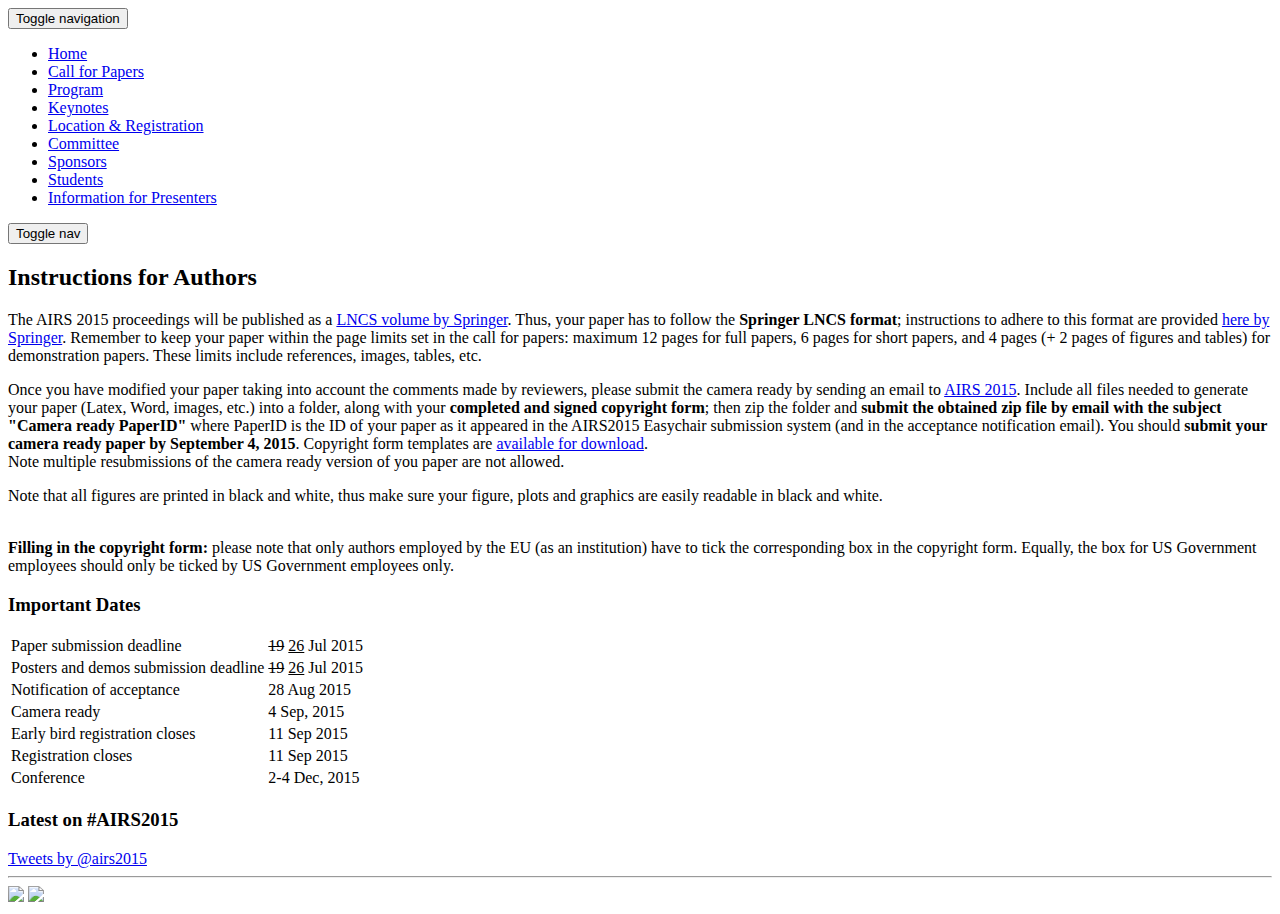
==== authors.html @ 9be71bd8 "instructions for camera ready added" ====
<!DOCTYPE html>
<!-- saved from url=(0043)http://getbootstrap.com/examples/offcanvas/ -->
<html lang="en"><head><meta http-equiv="Content-Type" content="text/html; charset=UTF-8">
    <meta charset="utf-8">
    <meta http-equiv="X-UA-Compatible" content="IE=edge">
    <meta name="viewport" content="width=device-width, initial-scale=1">
    <!-- The above 3 meta tags *must* come first in the head; any other head content must come *after* these tags -->
    <meta name="description" content="">
    <meta name="author" content="">
    <!-- <link rel="icon" href="http://getbootstrap.com/favicon.ico"> -->

    <title>AIRS2015</title>

    <!-- Bootstrap core CSS -->
    <link href="css/bootstrap.min.css" rel="stylesheet">

    <!-- Custom styles for this template -->
    <link href="css/offcanvas.css" rel="stylesheet">
    <link href="css/custom.css" rel="stylesheet">

    <!-- Just for debugging purposes. Don't actually copy these 2 lines! -->
    <!--[if lt IE 9]><script src="../../assets/js/ie8-responsive-file-warning.js"></script><![endif]-->
    <script src="js/ie-emulation-modes-warning.js"></script><style type="text/css"></style>

    <script>
      (function(i,s,o,g,r,a,m){i['GoogleAnalyticsObject']=r;i[r]=i[r]||function(){
      (i[r].q=i[r].q||[]).push(arguments)},i[r].l=1*new Date();a=s.createElement(o),
      m=s.getElementsByTagName(o)[0];a.async=1;a.src=g;m.parentNode.insertBefore(a,m)
      })(window,document,'script','//www.google-analytics.com/analytics.js','ga');

      ga('create', 'UA-61068668-1', 'auto');
      ga('send', 'pageview');

    </script>

    <!-- HTML5 shim and Respond.js for IE8 support of HTML5 elements and media queries -->
    <!--[if lt IE 9]>
      <script src="https://oss.maxcdn.com/html5shiv/3.7.2/html5shiv.min.js"></script>
      <script src="https://oss.maxcdn.com/respond/1.4.2/respond.min.js"></script>
    <![endif]-->
  </head>

  <body>
    <nav class="navbar navbar-fixed-top navbar-inverse">
      <div class="container">
        <div class="navbar-header">
          <button type="button" class="navbar-toggle collapsed" data-toggle="collapse" data-target="#navbar" aria-expanded="false" aria-controls="navbar">
            <span class="sr-only">Toggle navigation</span>
            <span class="icon-bar"></span>
            <span class="icon-bar"></span>
            <span class="icon-bar"></span>
          </button>
          <!-- <a class="navbar-brand" href="#">#AIRS2015</a> -->
        </div>
        <div id="navbar" class="collapse navbar-collapse">
          <ul class="nav navbar-nav">
            <li><a href="index.html">Home</a></li>
            <li><a href="cfp.html">Call for Papers</a></li>
            <li><a href="program.html">Program</a></li>
            <li><a href="keynotes.html">Keynotes</a></li>
            <li><a href="loc_reg.html">Location & Registration</a></li>
            <li><a href="committee.html">Committee</a></li>
              <li><a href="sponsors.html">Sponsors</a></li>
            <li class="active"><a href="students.html">Students</a></li>
            <li><a href="presenters.html">Information for Presenters</a></li>
            
          </ul>
        </div><!-- /.nav-collapse -->
      </div><!-- /.container -->
    </nav><!-- /.navbar -->
<!-- 
- home
- cfp & submissions
- program
- keynotes
- location and registration
- organising committee
- information for presenters -->

    <div class="container">

      <div class="row row-offcanvas row-offcanvas-right">

        <div class="col-xs-12 col-sm-8">
          <p class="pull-right visible-xs">
            <button type="button" class="btn btn-primary btn-xs" data-toggle="offcanvas">Toggle nav</button>
          </p>
          
          <div class="row">
            <div class="col-xs-12 col-sm-12">
              <h2>Instructions for Authors</h2>
              <p>The AIRS 2015 proceedings will be published as a <a href="http://www.springer.com/lncs">LNCS volume by Springer</a>. Thus, your paper has to follow the <b>Springer LNCS format</b>; instructions to adhere to this format are provided <a href="ftp://ftp.springer.de/pub/tex/latex/llncs/latex2e/instruct/authors/authors.pdf">here by Springer</a>. Remember to keep your paper within the page limits set in the call for papers: maximum 12 pages for full papers, 6 pages for short papers, and 4 pages (+ 2 pages of figures and tables) for demonstration papers. These limits include references, images, tables, etc.</br></p>
              <p>Once you have modified your paper taking into account the comments made by reviewers, please submit the camera ready by sending an email to <a href="mailto:airs2015@airs-conference.org?Subject=Camera%20ready" target="_top">AIRS 2015</a>. Include all files needed to generate your paper (Latex, Word, images, etc.) into a folder, along with your <b>completed and signed copyright form</b>; then zip the folder and <b>submit the obtained zip file by email with the subject "Camera ready PaperID"</b> where PaperID is the ID of your paper as it appeared in the AIRS2015 Easychair submission system (and in the acceptance notification email). You should <b>submit your camera ready paper by September 4, 2015</b>. Copyright form templates are <a href="copyrightlncs_15_03_2013_CH_final.pdf">available for download</a>.
              </br> Note multiple resubmissions of the camera ready version of you paper are not allowed.
              </br></p>
              <p>Note that all figures are printed in black and white, thus make sure your figure, plots and graphics are easily readable in black and white.</br></br></p>
              
              <p><b>Filling in the copyright form:</b> please note that only authors employed by the EU (as an institution) have to tick the corresponding box in the copyright form. Equally, the box for US Government employees should only be ticked by US Government employees only. </p>
            </div><!--/.col-xs-6.col-lg-4-->
            
          </div><!--/row-->
        </div><!--/.col-xs-12.col-sm-9-->

       <div class="col-xs-6 col-sm-4 sidebar-offcanvas" id="sidebar">
          <h3>Important Dates</h3>
          <!-- <table class="table table-hover"> -->
          <table class="table table-condensed">
            <tbody>
              <tr>
                <td>Paper submission deadline</td>
                <td><del>19</del>  <ins>26</ins> Jul 2015</td>
              </tr>
              <tr>
                <td>Posters and demos submission deadline</td>
                <td><del>19</del>  <ins>26</ins> Jul 2015</td>
              </tr>
              <tr>
                <td>Notification of acceptance</td>
                <td>28 Aug 2015</td>
              </tr>
              <tr>
                <td>Camera ready</td>
                <td>4 Sep, 2015</td>
              </tr>
              <tr>
                <td>Early bird registration closes</td>
                <td>11 Sep 2015</td>
              </tr>
              <tr>
                <td>Registration closes</td>
                <td>11 Sep 2015</td>
              </tr>
              <tr>
                <td>Conference</td>
                <td>2-4 Dec, 2015</td>
              </tr>
            </tbody>
          </table>

          <h3>Latest on #AIRS2015</h3>

          <a class="twitter-timeline" href="https://twitter.com/bevan_koopman" data-widget-id="578811861044350976">Tweets by @airs2015</a>
          <script>!function(d,s,id){var js,fjs=d.getElementsByTagName(s)[0],p=/^http:/.test(d.location)?'http':'https';if(!d.getElementById(id)){js=d.createElement(s);js.id=id;js.src=p+"://platform.twitter.com/widgets.js";fjs.parentNode.insertBefore(js,fjs);}}(document,"script","twitter-wjs");</script>
        </div><!--/.sidebar-offcanvas-->
      </div><!--/row-->

      <hr>

      <footer>
                        
                        <img src="img/qut_logo_2lines.jpg"> <img src="img/acm_sigir_logo.png">
              
      </footer>

    </div><!--/.container-->


    <!-- Bootstrap core JavaScript
    ================================================== -->
    <!-- Placed at the end of the document so the pages load faster -->
    <script src="js/jquery.min.js"></script>
    <script src="js/bootstrap.min.js"></script>

    <!-- IE10 viewport hack for Surface/desktop Windows 8 bug -->
    <script src="js/ie10-viewport-bug-workaround.js"></script>

    <script src="js/offcanvas.js"></script>
  

</body></html>
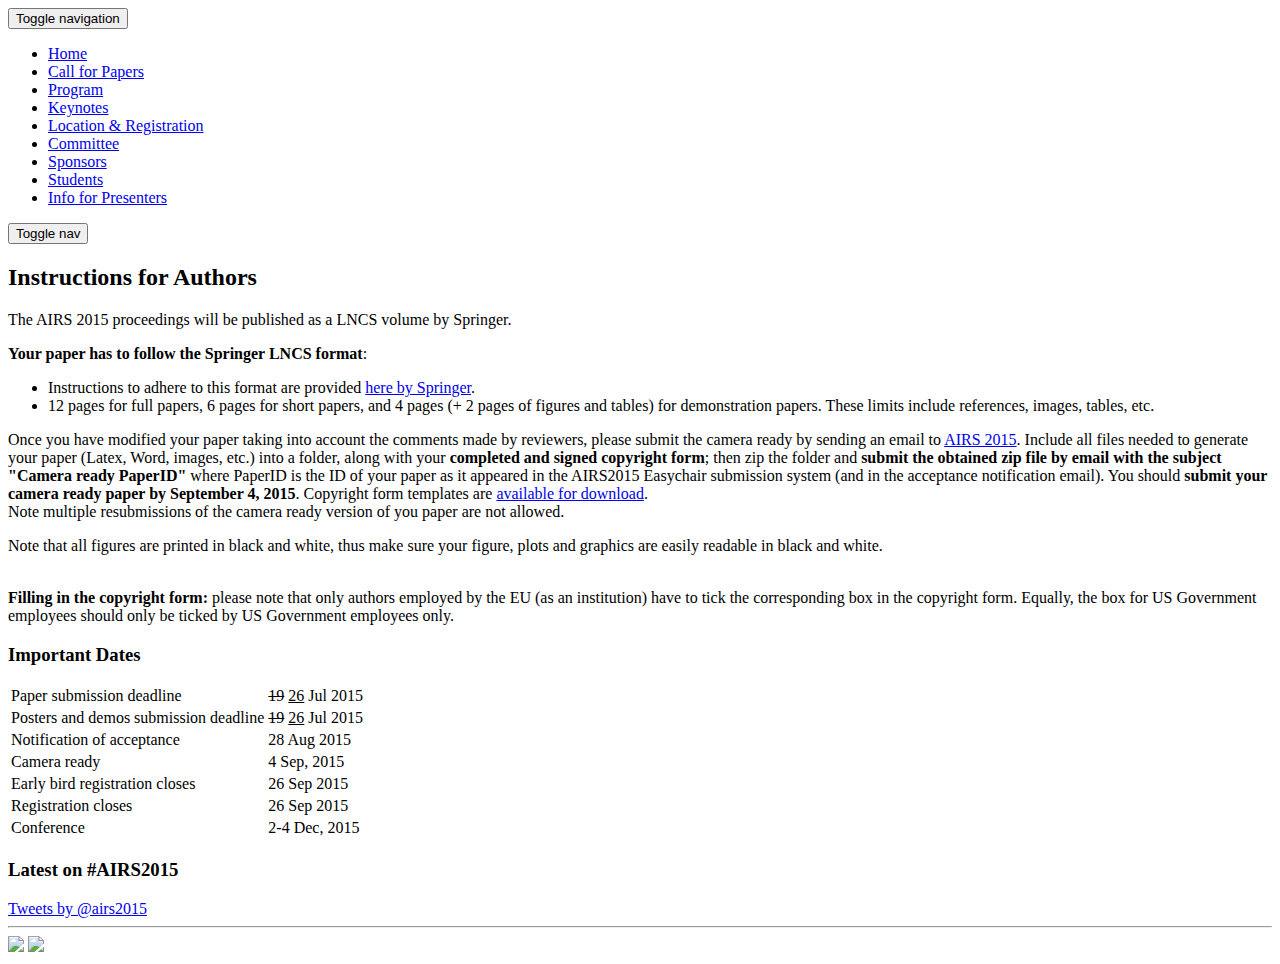
==== commit b416860e: "Rego delays" ====
--- a/authors.html
+++ b/authors.html
@@ -61,8 +61,8 @@
             <li><a href="loc_reg.html">Location & Registration</a></li>
             <li><a href="committee.html">Committee</a></li>
               <li><a href="sponsors.html">Sponsors</a></li>
-            <li class="active"><a href="students.html">Students</a></li>
-            <li><a href="presenters.html">Information for Presenters</a></li>
+            <li><a href="students.html">Students</a></li>
+            <li><a href="presenters.html">Info for Presenters</a></li>
             
           </ul>
         </div><!-- /.nav-collapse -->
@@ -88,8 +88,16 @@
           
           <div class="row">
             <div class="col-xs-12 col-sm-12">
-              <h2>Instructions for Authors</h2>
-              <p>The AIRS 2015 proceedings will be published as a <a href="http://www.springer.com/lncs">LNCS volume by Springer</a>. Thus, your paper has to follow the <b>Springer LNCS format</b>; instructions to adhere to this format are provided <a href="ftp://ftp.springer.de/pub/tex/latex/llncs/latex2e/instruct/authors/authors.pdf">here by Springer</a>. Remember to keep your paper within the page limits set in the call for papers: maximum 12 pages for full papers, 6 pages for short papers, and 4 pages (+ 2 pages of figures and tables) for demonstration papers. These limits include references, images, tables, etc.</br></p>
+             <h2>Instructions for Authors</h2>
+              <p>The AIRS 2015 proceedings will be published as a LNCS volume by Springer.</p>
+
+              <p><b>Your paper has to follow the Springer LNCS format</b>:
+              <ul>
+                <li>Instructions to adhere to this format are provided <a href="ftp://ftp.springer.de/pub/tex/latex/llncs/latex2e/instruct/authors/authors.pdf">here by Springer</a>. </li>
+                <li>12 pages for full papers, 6 pages for short papers, and 4 pages (+ 2 pages of figures and tables) for demonstration papers. These limits include references, images, tables, etc.</li>
+              </ul>
+              </p>
+
               <p>Once you have modified your paper taking into account the comments made by reviewers, please submit the camera ready by sending an email to <a href="mailto:airs2015@airs-conference.org?Subject=Camera%20ready" target="_top">AIRS 2015</a>. Include all files needed to generate your paper (Latex, Word, images, etc.) into a folder, along with your <b>completed and signed copyright form</b>; then zip the folder and <b>submit the obtained zip file by email with the subject "Camera ready PaperID"</b> where PaperID is the ID of your paper as it appeared in the AIRS2015 Easychair submission system (and in the acceptance notification email). You should <b>submit your camera ready paper by September 4, 2015</b>. Copyright form templates are <a href="copyrightlncs_15_03_2013_CH_final.pdf">available for download</a>.
               </br> Note multiple resubmissions of the camera ready version of you paper are not allowed.
               </br></p>
@@ -124,11 +132,11 @@
               </tr>
               <tr>
                 <td>Early bird registration closes</td>
-                <td>11 Sep 2015</td>
+                <td> 26 Sep 2015</td>
               </tr>
               <tr>
                 <td>Registration closes</td>
-                <td>11 Sep 2015</td>
+                <td> 26 Sep 2015</td>
               </tr>
               <tr>
                 <td>Conference</td>
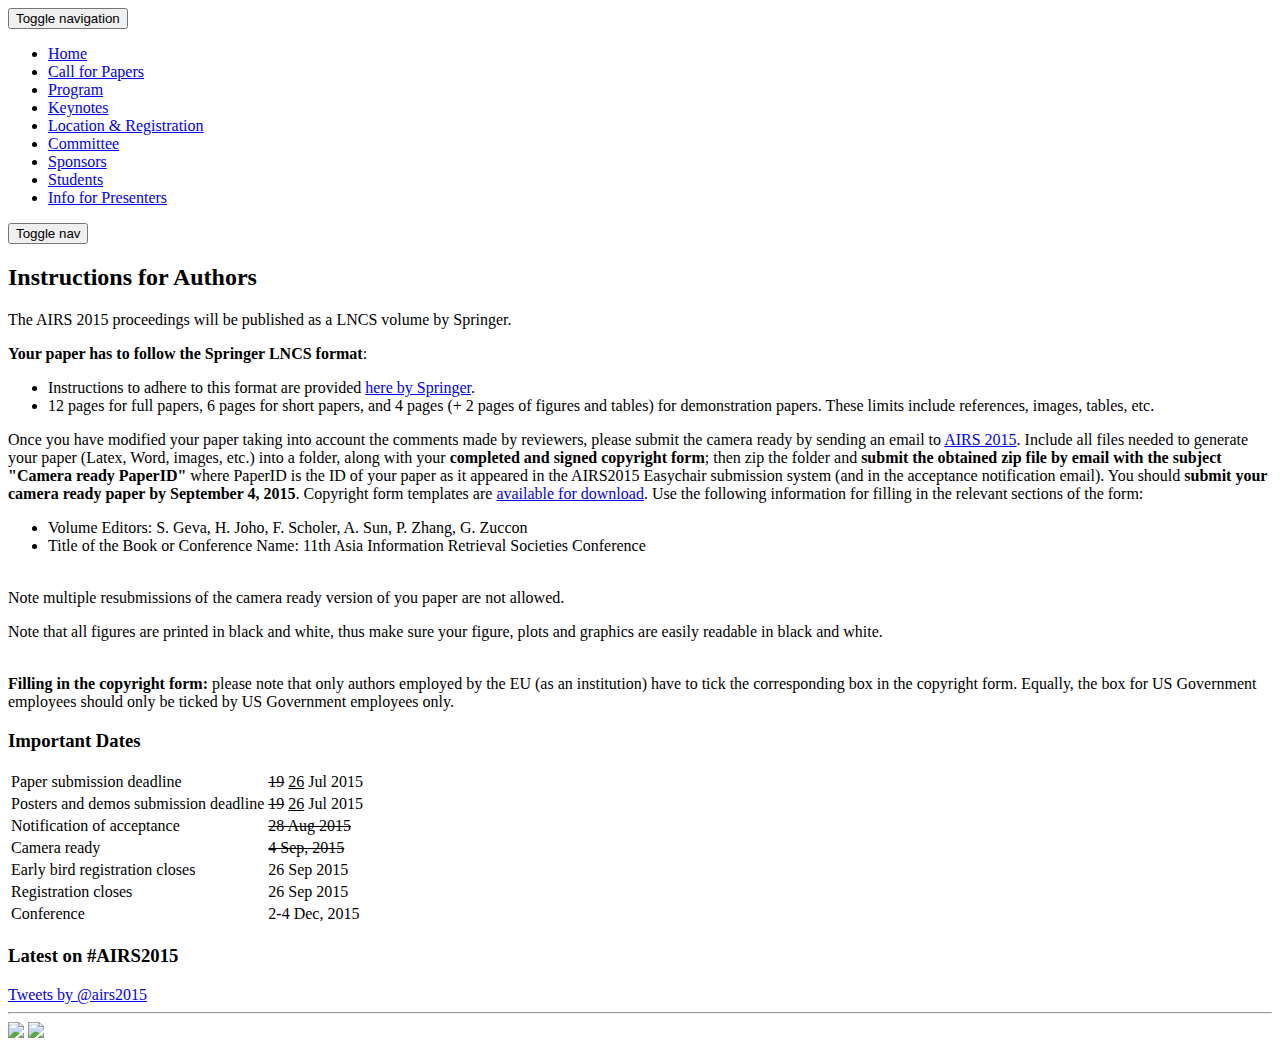
==== commit 1d1201ac: "added registration info and visa" ====
--- a/authors.html
+++ b/authors.html
@@ -98,7 +98,11 @@
               </ul>
               </p>
 
-              <p>Once you have modified your paper taking into account the comments made by reviewers, please submit the camera ready by sending an email to <a href="mailto:airs2015@airs-conference.org?Subject=Camera%20ready" target="_top">AIRS 2015</a>. Include all files needed to generate your paper (Latex, Word, images, etc.) into a folder, along with your <b>completed and signed copyright form</b>; then zip the folder and <b>submit the obtained zip file by email with the subject "Camera ready PaperID"</b> where PaperID is the ID of your paper as it appeared in the AIRS2015 Easychair submission system (and in the acceptance notification email). You should <b>submit your camera ready paper by September 4, 2015</b>. Copyright form templates are <a href="copyrightlncs_15_03_2013_CH_final.pdf">available for download</a>.
+              <p>Once you have modified your paper taking into account the comments made by reviewers, please submit the camera ready by sending an email to <a href="mailto:airs2015@airs-conference.org?Subject=Camera%20ready" target="_top">AIRS 2015</a>. Include all files needed to generate your paper (Latex, Word, images, etc.) into a folder, along with your <b>completed and signed copyright form</b>; then zip the folder and <b>submit the obtained zip file by email with the subject "Camera ready PaperID"</b> where PaperID is the ID of your paper as it appeared in the AIRS2015 Easychair submission system (and in the acceptance notification email). You should <b>submit your camera ready paper by September 4, 2015</b>. Copyright form templates are <a href="copyrightlncs_15_03_2013_CH_final.pdf">available for download</a>. Use the following information for filling in the relevant sections of the form:
+              <ul>
+                <li>Volume Editors: S. Geva, H. Joho, F. Scholer, A. Sun, P. Zhang, G. Zuccon</li>
+                <li>Title of the Book or Conference Name: 11th Asia Information Retrieval Societies Conference</li>
+              </ul>
               </br> Note multiple resubmissions of the camera ready version of you paper are not allowed.
               </br></p>
               <p>Note that all figures are printed in black and white, thus make sure your figure, plots and graphics are easily readable in black and white.</br></br></p>
@@ -124,11 +128,11 @@
               </tr>
               <tr>
                 <td>Notification of acceptance</td>
-                <td>28 Aug 2015</td>
+                <td><strike>28 Aug 2015</strike></td>
               </tr>
               <tr>
                 <td>Camera ready</td>
-                <td>4 Sep, 2015</td>
+                <td><strike>4 Sep, 2015</strike></td>
               </tr>
               <tr>
                 <td>Early bird registration closes</td>
